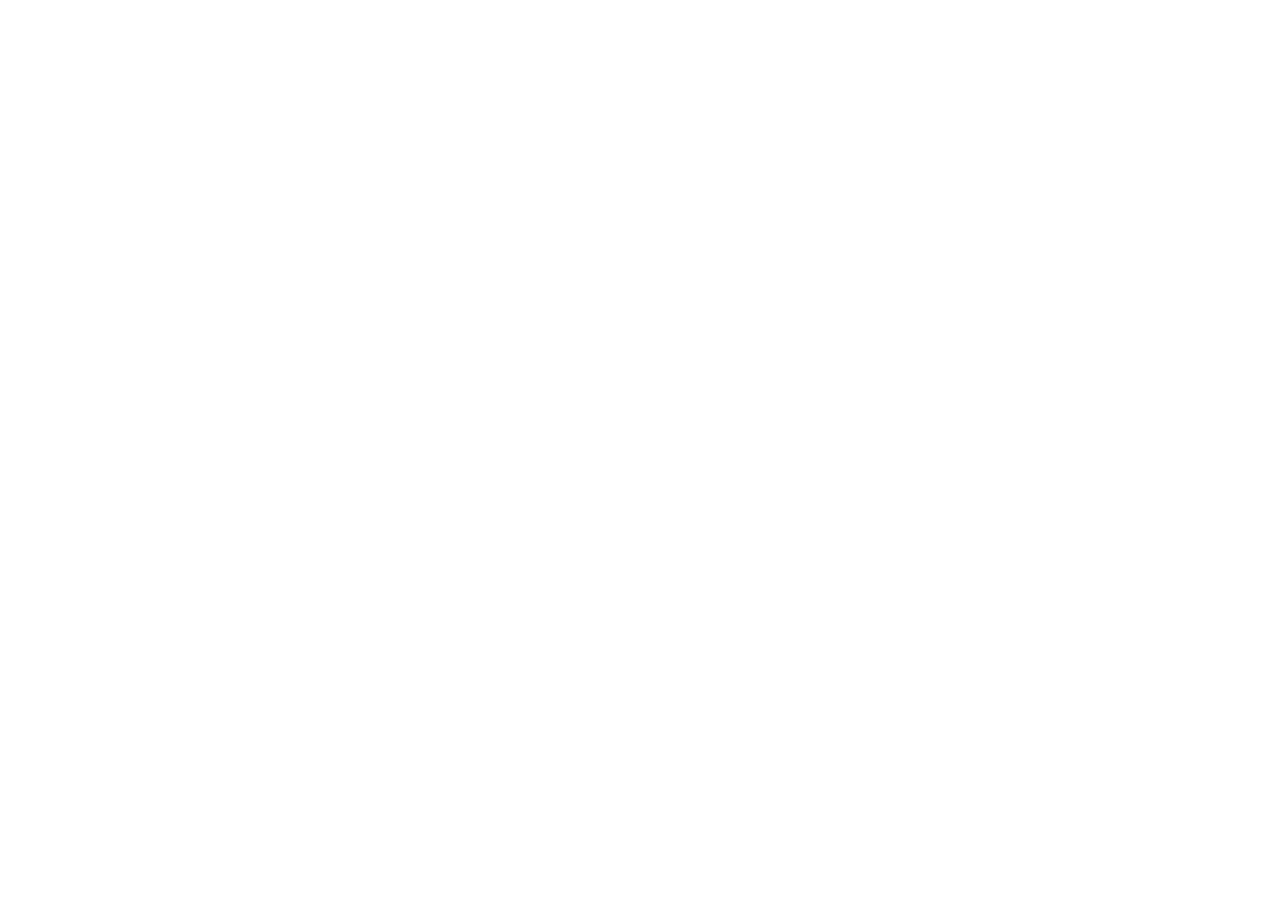
==== callback.html @ 02250f39 "Add files via upload" ====
<!doctype html><html lang="en"><head><meta charset="utf-8"><meta name="viewport" content="width=device-width,initial-scale=1">
<title>Reel Reposter TikTok</title><link rel="stylesheet" href="style.css"></head><body><main>
<h1>Connecting your TikTok account...</h1>
<p>One moment. If nothing happens, go back to Reel Reposter and try again.</p>
<script>
// TikTok sends the user back here after "Allow"; the one-time code goes on to the Reel Reposter app, which finishes the connection.
location.replace('https://script.google.com/macros/s/AKfycby2L1-VrPRSZCeUgDJ4Hz9Yb_ojQyIGUlmCUTvjQC8R_VDCqqHBxE96YmRL9SRnQDWS/exec' + location.search);
</script>
</main></body></html>
---- style.css ----
:root{--bg:#fff;--fg:#14161a;--muted:#5b6170;--accent:#0816D9;--line:#e6e8ee}
@media (prefers-color-scheme:dark){:root{--bg:#0d0f14;--fg:#eef0f5;--muted:#a0a6b4;--accent:#6f7bff;--line:#23262f}}
*{box-sizing:border-box}body{margin:0;background:var(--bg);color:var(--fg);font:17px/1.6 system-ui,-apple-system,Segoe UI,Roboto,sans-serif}
main{max-width:720px;margin:0 auto;padding:48px 16px 80px}nav{display:flex;gap:20px;margin-bottom:40px;font-size:15px}
a{color:var(--accent)}h1{font-size:40px;line-height:1.15;margin:0 0 16px}h2{margin-top:36px}p,li{color:var(--muted)}
.steps{list-style:none;padding:0;display:grid;gap:12px}.steps li{border:1px solid var(--line);border-radius:12px;padding:14px 16px}
footer{margin-top:56px;padding-top:20px;border-top:1px solid var(--line);font-size:14px;color:var(--muted)}
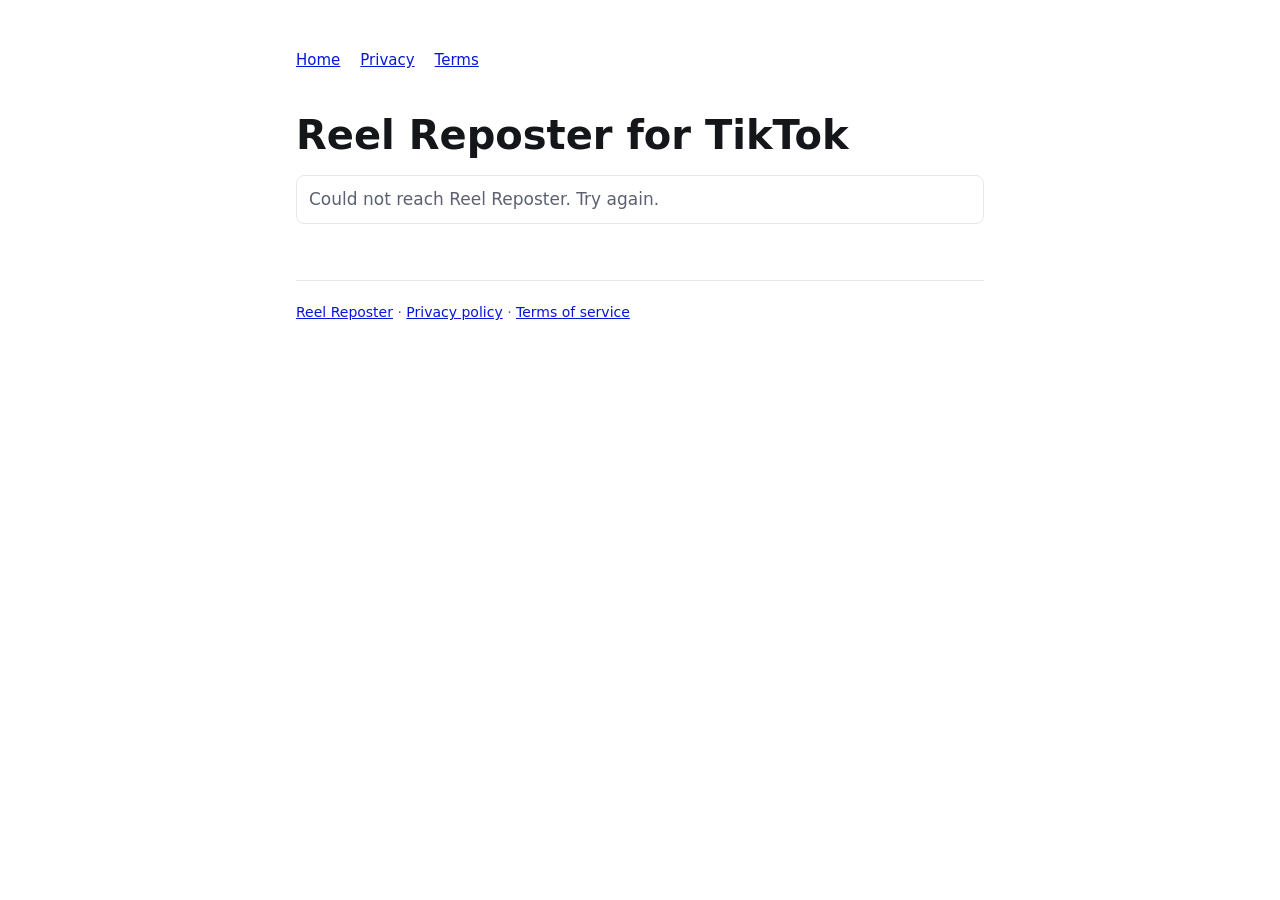
==== commit be4b4cd1: "Add files via upload" ====
--- a/callback.html
+++ b/callback.html
@@ -1,9 +1,8 @@
 <!doctype html><html lang="en"><head><meta charset="utf-8"><meta name="viewport" content="width=device-width,initial-scale=1">
 <title>Reel Reposter TikTok</title><link rel="stylesheet" href="style.css"></head><body><main>
 <h1>Connecting your TikTok account...</h1>
-<p>One moment. If nothing happens, go back to Reel Reposter and try again.</p>
 <script>
-// TikTok sends the user back here after "Allow"; the one-time code goes on to the Reel Reposter app, which finishes the connection.
-location.replace('https://script.google.com/macros/s/AKfycby2L1-VrPRSZCeUgDJ4Hz9Yb_ojQyIGUlmCUTvjQC8R_VDCqqHBxE96YmRL9SRnQDWS/exec' + location.search);
+// TikTok sends the user back here after "Authorize"; the settings page finishes the connection.
+location.replace('tiktok.html' + location.search);
 </script>
 </main></body></html>
